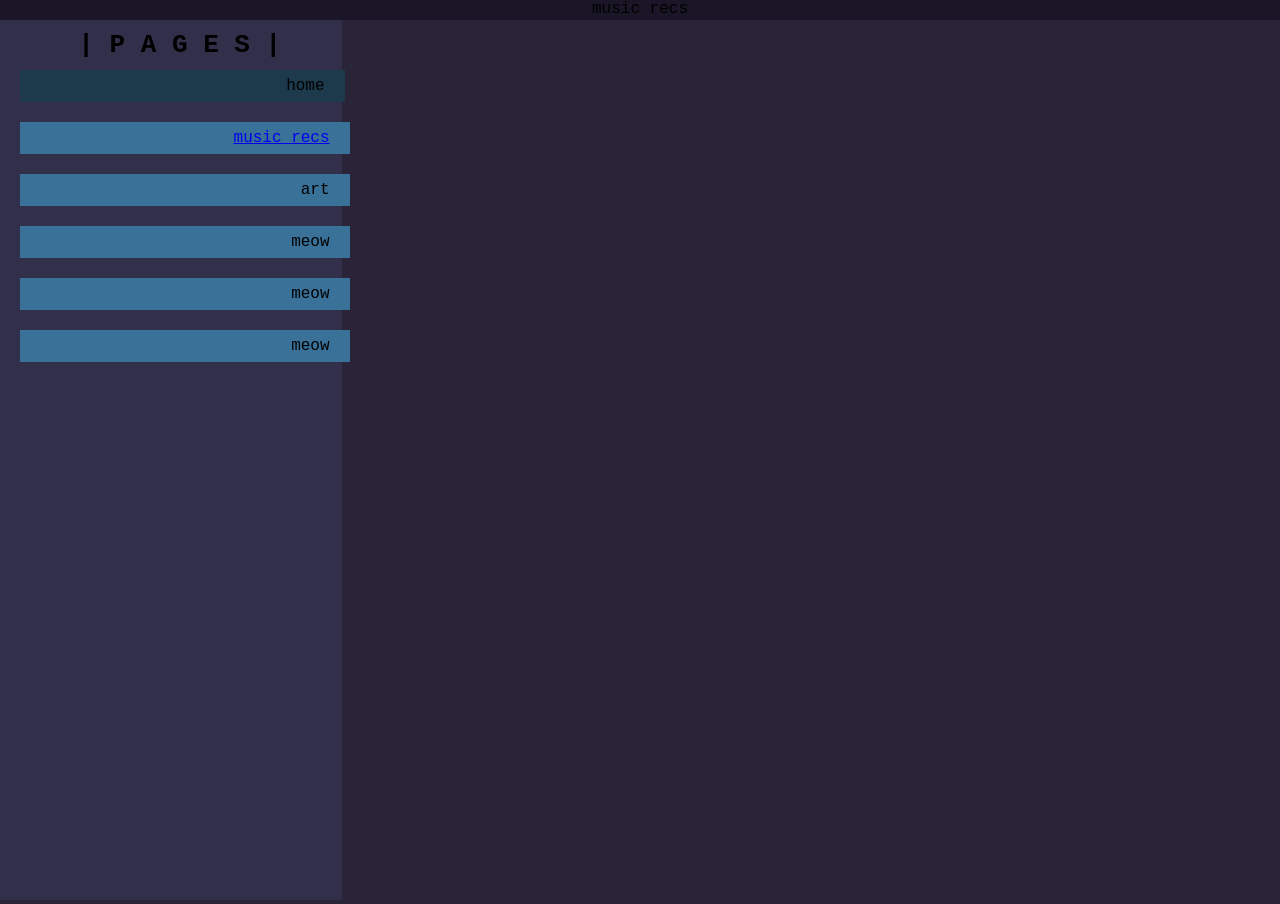
==== index.html @ fd5bd310 "added index" ====
<!DOCTYPE html>
<html>
<head>
    <title>HOME ! ! !</title>
    <link href="../CSS/main_style.css" rel="stylesheet">
    <link href="../CSS/music_recs.css" rel="stylesheet">
</head>
<body>
    <div id="topbar"><p>music recs</p></div>
    <div id="below">
        <div id="sidebar">
            <div id="sidebar-background"></div>
            <div id="sidebar-contents">
                <h1>| P A G E S |</h1>

                <div class="page-button disabled">
                    <div>
                        <p>home</p>
                    </div>
                </div>
                <a href="HTML/music_recs.html">
                <div class="page-button">
                    <div>
                        <p>music recs</p>
                    </div>
                </div>
                </a>
                <div class="page-button">
                    <div>
                        <p>art</p>
                    </div>
                </div>
                <div class="page-button">
                    <div>
                        <p>meow</p>
                    </div>
                </div>
                <div class="page-button">
                    <div>
                        <p>meow</p>
                    </div>
                </div>
                <div class="page-button">
                    <div>
                        <p>meow</p>
                    </div>
                </div>
            </div>
        </div>
        <div id="main">
        </div>
    </div>
</body>
</html>
---- CSS/main_style.css ----
body {
    margin: 0;
    background-color: rgb(41, 36, 56);
    width: 100vw;
    height: 100vh;
    overflow: clip;
}

h1 {
    text-align: center;
    font-family: monospace;
    margin: 0;
}

p {
    font-family: monospace;
    font-size: 16px;
    margin: 0;
}

.page-button {
    padding: 10px 0;
    padding-right: 10px;
}

.page-button > div{
    background-color: #397199;
    margin-left: 20px; 
    padding: 7px 20px;
    text-align: right;
}

.page-button:hover {
    padding-right: 0;
    filter: drop-shadow(-5px 5px 4px #4444dd) hue-rotate(-30deg) brightness(150%) contrast(500%);
}

.page-button.disabled {
    padding-right: 15px;
    filter: brightness(50%);
    pointer-events: none;
}

#topbar {
    background-color: rgb(26, 22, 39);
    width: 100vw;
    height: 20px;
}

#below {
    height: calc(100vh - 20px);
    width: 100vw;

    display: inline-flex;

    overflow: hidden;
}

#topbar > p {
    margin: 0;
    text-align: center;
}

#sidebar {
    width: 500px;
    height: 100%;
    position: relative;
}

#sidebar-background {
    position: absolute;
    inset: 0;
    z-index: -1;
    background-color: rgb(49, 47, 74);
    width: 95%;
    height: 100%;
}

#sidebar-contents {
    padding-top: 10px;
    position: absolute;
    inset: 0;
    z-index: 1;
}

#main {
    width: 100%;
    height: 100%;

    overflow: scroll;
}
---- CSS/music_recs.css ----
#main {
    
}

#album-grid {
    margin: 0 auto;
    display: flex;
    flex-wrap: wrap;
    max-width: 1350px;
    min-width: 270px;

    overflow: visible;
}

.album {
    width: 200px;
    max-height: 280px;

    border-radius: 7%;
    border-color: #57a7c9;
    border-style: solid;
    border-width: 5px;
    background-color: #35309a;

    padding: 10px;
    margin: 20px;

    text-align: center;
}

.album:hover {
    filter: contrast(200%);
}

/* .album {
    filter: grayscale(100%) brightness(150%) contrast(500%) brightness(50%) blur(1px);
} */

.album > h4 {
    text-align: center;
    color: #57a7c9;
    margin-top: 5px;
    margin-bottom: 0px;
}

.album > h5 {
    text-align: center;
    color: #57a7c9;
    margin-top: 5px;
    margin-bottom: 0px;
}

.album > img {
    margin-left: 0px;
    width: 170px;
    height: 170px;
    border-radius: 10%;
    border-style: solid;
    border-color: #e7e7e7;
    border-width: 7px;
    filter: none;
}

.album > div {
    padding: 0px 5px 10px 5px
}
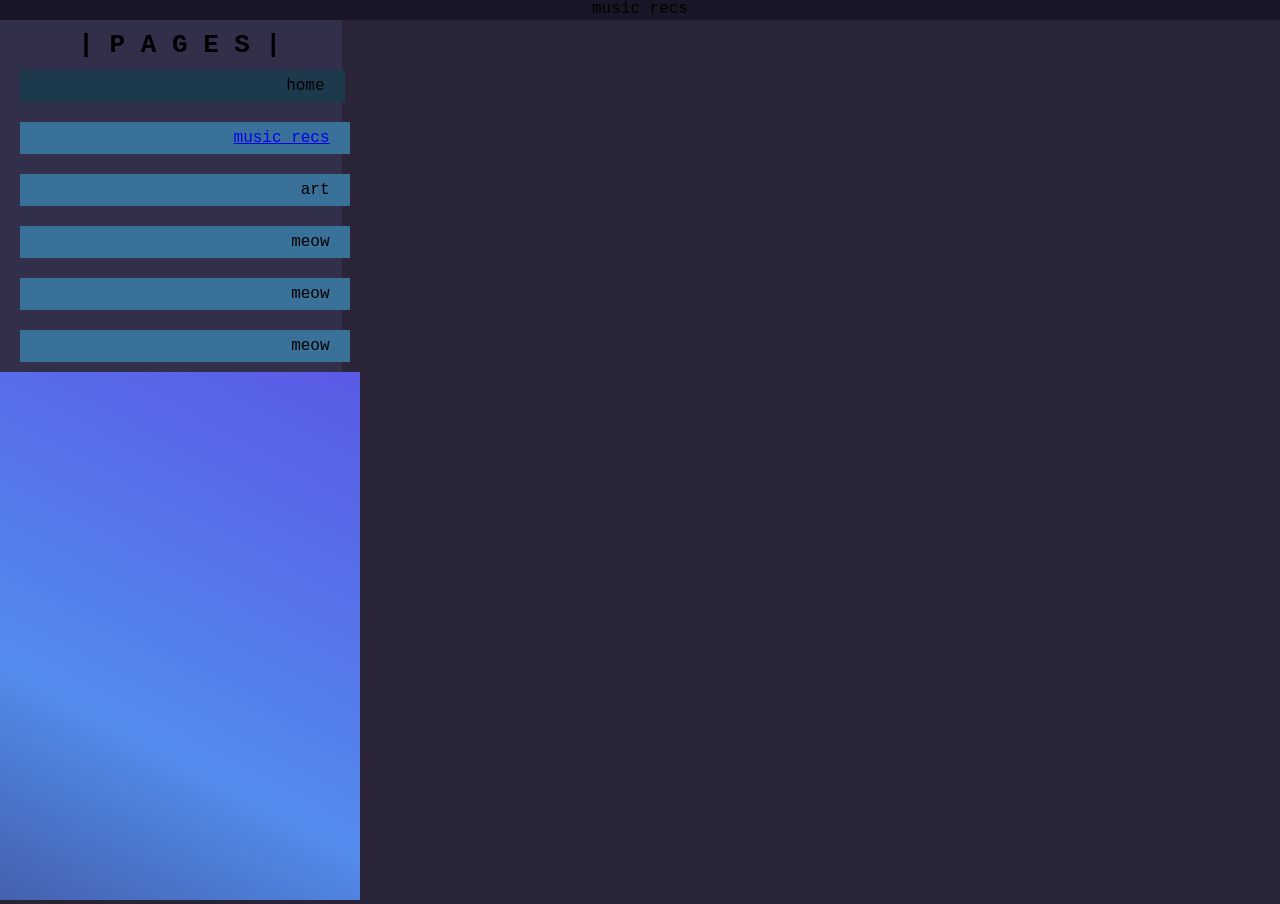
==== commit b3dbcb32: "added music player html" ====
--- a/index.html
+++ b/index.html
@@ -2,8 +2,7 @@
 <html>
 <head>
     <title>HOME ! ! !</title>
-    <link href="../CSS/main_style.css" rel="stylesheet">
-    <link href="../CSS/music_recs.css" rel="stylesheet">
+    <link href="CSS/main_style.css" rel="stylesheet">
 </head>
 <body>
     <div id="topbar"><p>music recs</p></div>
@@ -45,6 +44,10 @@
                         <p>meow</p>
                     </div>
                 </div>
+
+                <div id="music-player">
+
+                </div>
             </div>
         </div>
         <div id="main">
--- a/CSS/main_style.css
+++ b/CSS/main_style.css
@@ -83,6 +83,97 @@
     z-index: 1;
 }
 
+#music-player-border {
+    position: absolute;
+    bottom: 0;
+    left: 0;
+    padding: 4px;
+    background-color: black;
+    height: 200px;
+    width: 110%;
+}
+
+#music-player {
+    position: relative;
+    padding: 6px 0;
+    background: linear-gradient(28deg,rgba(44, 35, 74, 1) 0%, rgba(83, 139, 237, 1) 55%, rgba(90, 90, 230, 1) 100%);
+    width: 100%;
+    height: 100%;
+
+    display: flexbox;
+}
+
+#music-player > .top {
+    height: 55%;
+    width: 100%;
+
+    display: inline-flex;
+}
+
+#music-player > .top > div {
+    margin: auto 0;
+    margin-left: 30px;
+}
+
+#music-player > .top > .left > img{
+    width: 78px;
+    height: 78px;
+}
+
+#music-player > .middle {
+    padding: 0 20px;
+    height: 10%;
+}
+
+#playbar {
+    position: relative;
+    height: 15px;
+    width: 100%;
+    background: linear-gradient(28deg,rgba(44, 35, 74, 1) 0%, rgba(83, 139, 237, 1) 55%, rgba(90, 90, 230, 1) 100%);
+    border-style: inset;
+    border-color: black;
+}
+
+#playbar > div{
+    height: 30px;
+    width: 10px;
+    position: absolute;
+    top: -7px;
+    background-color: rgb(2, 2, 48);
+}
+
+#music-player > .bottom {
+    position: relative;
+    height: 30%;
+    width: 100%;
+    display: inline-flex;
+}
+
+#music-player > .bottom > .buttons {
+    position: absolute;
+    left: 50%;
+    transform: translateX(-50%);
+    bottom: 0;
+}
+
+#back {
+    width: 46px;
+    height: 46px;
+    border-radius: 100%;
+}
+
+#pause {
+    height: 58px;
+    width: 58px;
+    border-radius: 100%;
+}
+
+#skip {
+    width: 46px;
+    height: 46px;
+    border-radius: 100%;
+}
+
 #main {
     width: 100%;
     height: 100%;
